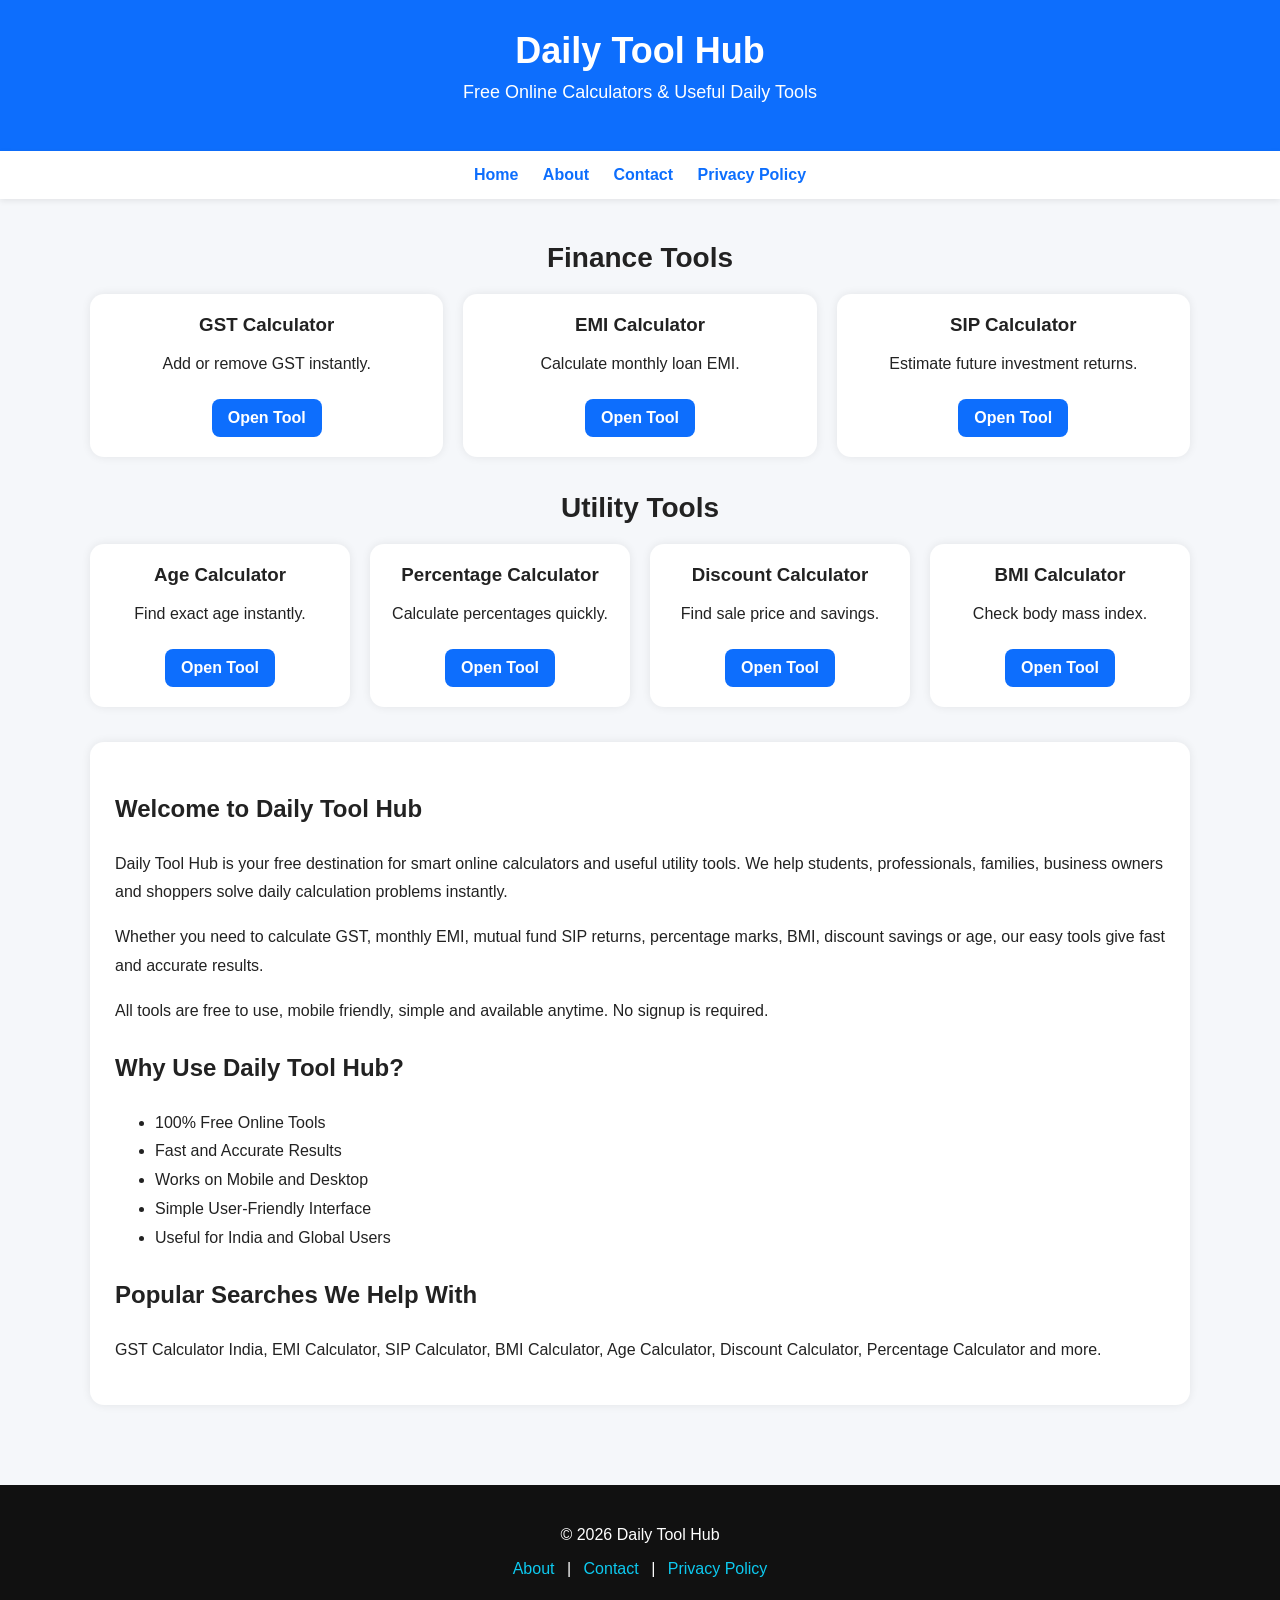
==== index.html @ 30fef19f "Update index.html" ====
<!DOCTYPE html>
<html lang="en">
<head>
<meta charset="UTF-8">
<meta name="viewport" content="width=device-width, initial-scale=1.0">

<title>Daily Tool Hub – Free Online Calculators & Utility Tools</title>

<meta name="description" content="Daily Tool Hub offers free online calculators and useful tools including GST Calculator, EMI Calculator, SIP Calculator, BMI Calculator, Age Calculator and more.">

<meta name="keywords" content="free online tools, calculators online, gst calculator, emi calculator, sip calculator, bmi calculator, age calculator">

<meta name="robots" content="index,follow">

<style>
body{
font-family:Arial,sans-serif;
margin:0;
padding:0;
background:#f5f7fa;
color:#222;
}

header{
background:#0d6efd;
color:white;
padding:30px 20px;
text-align:center;
}

header h1{
margin:0;
font-size:36px;
}

header p{
margin-top:10px;
font-size:18px;
}

nav{
background:#ffffff;
padding:15px;
text-align:center;
box-shadow:0 2px 6px rgba(0,0,0,0.08);
}

nav a{
margin:0 10px;
text-decoration:none;
color:#0d6efd;
font-weight:bold;
}

.container{
max-width:1100px;
margin:auto;
padding:20px;
}

.section-title{
font-size:28px;
margin-bottom:20px;
text-align:center;
}

.grid{
display:grid;
grid-template-columns:repeat(auto-fit,minmax(240px,1fr));
gap:20px;
margin-bottom:35px;
}

.card{
background:white;
padding:20px;
border-radius:14px;
box-shadow:0 0 10px rgba(0,0,0,0.08);
text-align:center;
}

.card h3{
margin-top:0;
}

.card a{
display:inline-block;
margin-top:10px;
padding:10px 16px;
background:#0d6efd;
color:white;
text-decoration:none;
border-radius:8px;
font-weight:bold;
}

.card a:hover{
background:#084298;
}

.content-box{
background:white;
padding:25px;
border-radius:14px;
box-shadow:0 0 10px rgba(0,0,0,0.08);
margin-bottom:30px;
line-height:1.8;
}

footer{
background:#111;
color:#fff;
text-align:center;
padding:25px;
margin-top:30px;
}

footer a{
color:#0dcaf0;
text-decoration:none;
margin:0 8px;
}
</style>
</head>

<body>

<header>
<h1>Daily Tool Hub</h1>
<p>Free Online Calculators & Useful Daily Tools</p>
</header>

<nav>
<a href="index.html">Home</a>
<a href="about.html">About</a>
<a href="contact.html">Contact</a>
<a href="privacy-policy.html">Privacy Policy</a>
</nav>

<div class="container">

<h2 class="section-title">Finance Tools</h2>

<div class="grid">

<div class="card">
<h3>GST Calculator</h3>
<p>Add or remove GST instantly.</p>
<a href="gst-calculator.html">Open Tool</a>
</div>

<div class="card">
<h3>EMI Calculator</h3>
<p>Calculate monthly loan EMI.</p>
<a href="emi-calculator.html">Open Tool</a>
</div>

<div class="card">
<h3>SIP Calculator</h3>
<p>Estimate future investment returns.</p>
<a href="sip-calculator.html">Open Tool</a>
</div>

</div>

<h2 class="section-title">Utility Tools</h2>

<div class="grid">

<div class="card">
<h3>Age Calculator</h3>
<p>Find exact age instantly.</p>
<a href="age-calculator.html">Open Tool</a>
</div>

<div class="card">
<h3>Percentage Calculator</h3>
<p>Calculate percentages quickly.</p>
<a href="percentage-calculator.html">Open Tool</a>
</div>

<div class="card">
<h3>Discount Calculator</h3>
<p>Find sale price and savings.</p>
<a href="discount-calculator.html">Open Tool</a>
</div>

<div class="card">
<h3>BMI Calculator</h3>
<p>Check body mass index.</p>
<a href="bmi-calculator.html">Open Tool</a>
</div>

</div>

<div class="content-box">

<h2>Welcome to Daily Tool Hub</h2>

<p>Daily Tool Hub is your free destination for smart online calculators and useful utility tools. We help students, professionals, families, business owners and shoppers solve daily calculation problems instantly.</p>

<p>Whether you need to calculate GST, monthly EMI, mutual fund SIP returns, percentage marks, BMI, discount savings or age, our easy tools give fast and accurate results.</p>

<p>All tools are free to use, mobile friendly, simple and available anytime. No signup is required.</p>

<h2>Why Use Daily Tool Hub?</h2>

<ul>
<li>100% Free Online Tools</li>
<li>Fast and Accurate Results</li>
<li>Works on Mobile and Desktop</li>
<li>Simple User-Friendly Interface</li>
<li>Useful for India and Global Users</li>
</ul>

<h2>Popular Searches We Help With</h2>

<p>GST Calculator India, EMI Calculator, SIP Calculator, BMI Calculator, Age Calculator, Discount Calculator, Percentage Calculator and more.</p>

</div>

</div>

<footer>
<p>© 2026 Daily Tool Hub</p>
<p>
<a href="about.html">About</a> |
<a href="contact.html">Contact</a> |
<a href="privacy-policy.html">Privacy Policy</a>
</p>
</footer>

</body>
</html>
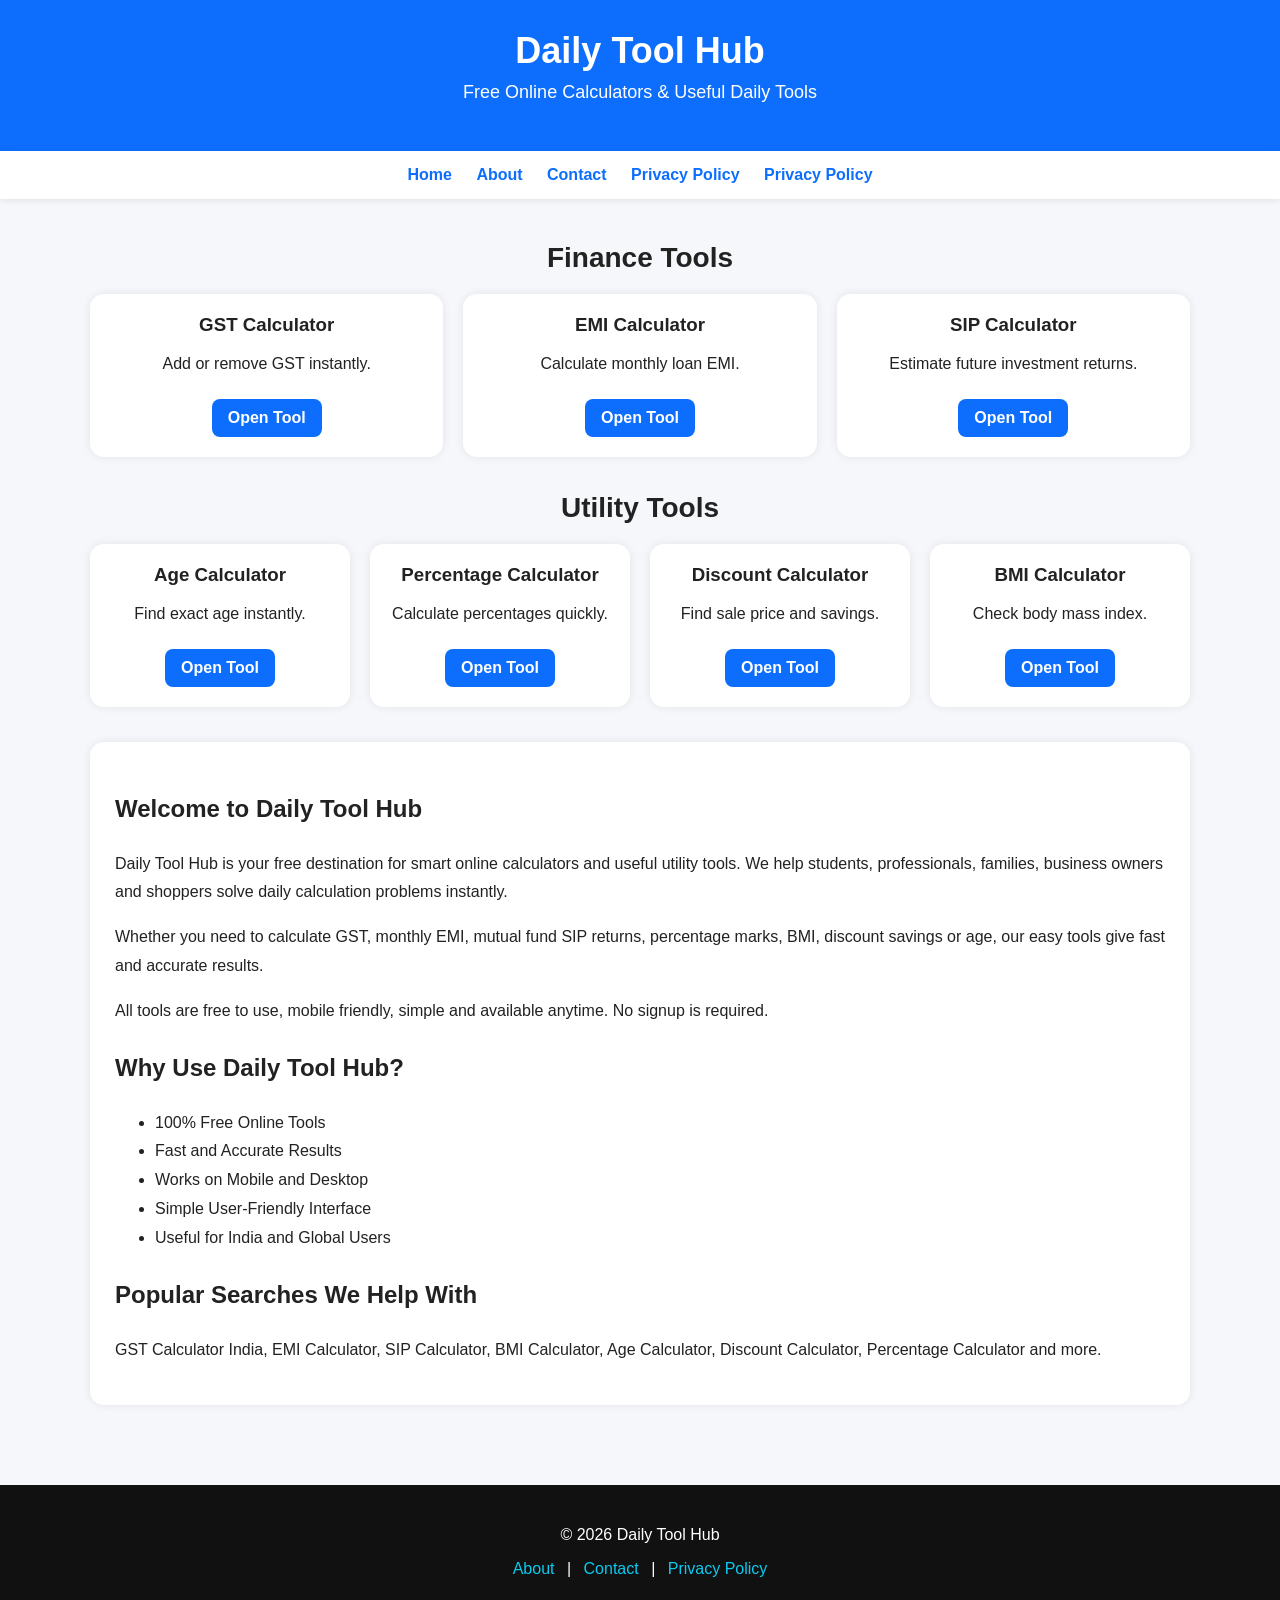
==== commit a8d6dfaf: "Update index.html" ====
--- a/index.html
+++ b/index.html
@@ -135,6 +135,7 @@
 <a href="about.html">About</a>
 <a href="contact.html">Contact</a>
 <a href="privacy-policy.html">Privacy Policy</a>
+<a href="disclaimer.html">Privacy Policy</a>
 </nav>
 
 <div class="container">
@@ -231,4 +232,4 @@
 </footer>
 
 </body>
-</html>+</html>
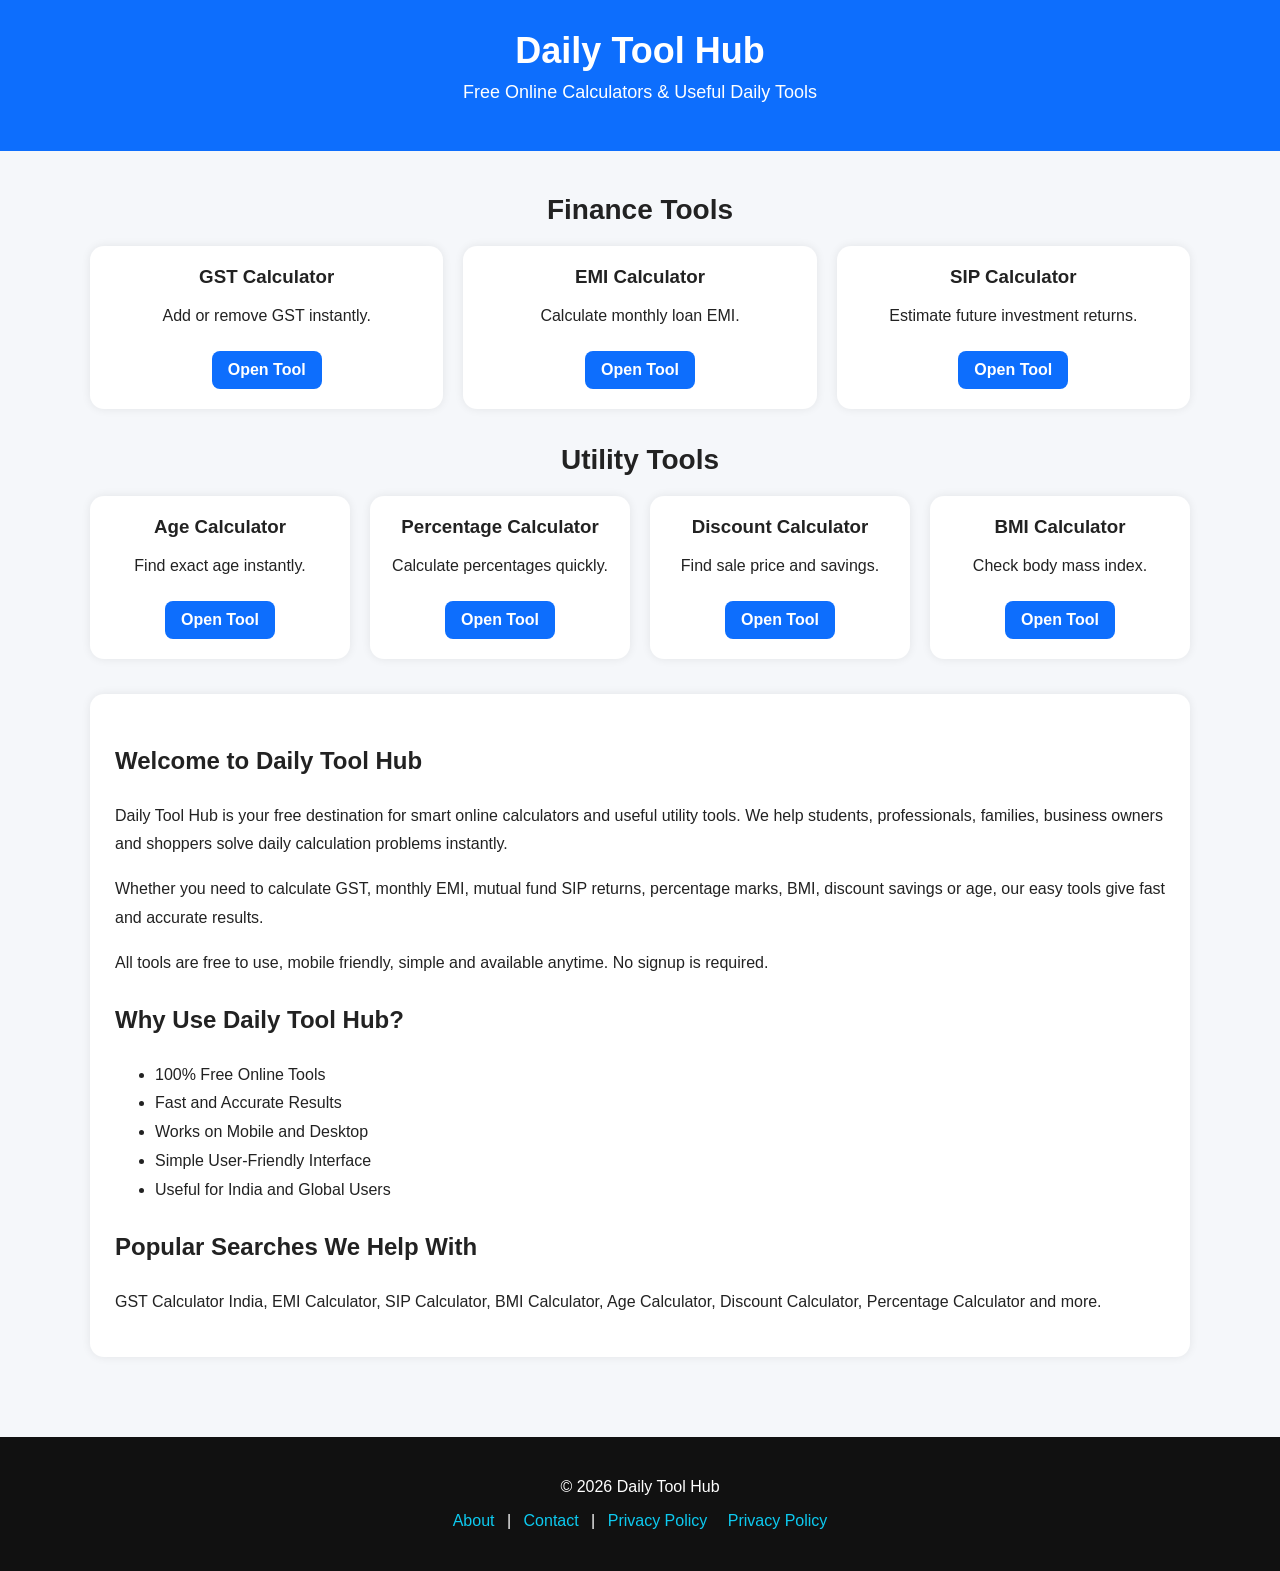
==== commit 52799120: "Update index.html" ====
--- a/index.html
+++ b/index.html
@@ -130,14 +130,6 @@
 <p>Free Online Calculators & Useful Daily Tools</p>
 </header>
 
-<nav>
-<a href="index.html">Home</a>
-<a href="about.html">About</a>
-<a href="contact.html">Contact</a>
-<a href="privacy-policy.html">Privacy Policy</a>
-<a href="disclaimer.html">Privacy Policy</a>
-</nav>
-
 <div class="container">
 
 <h2 class="section-title">Finance Tools</h2>
@@ -228,6 +220,7 @@
 <a href="about.html">About</a> |
 <a href="contact.html">Contact</a> |
 <a href="privacy-policy.html">Privacy Policy</a>
+<a href="disclaimer.html">Privacy Policy</a>
 </p>
 </footer>
 
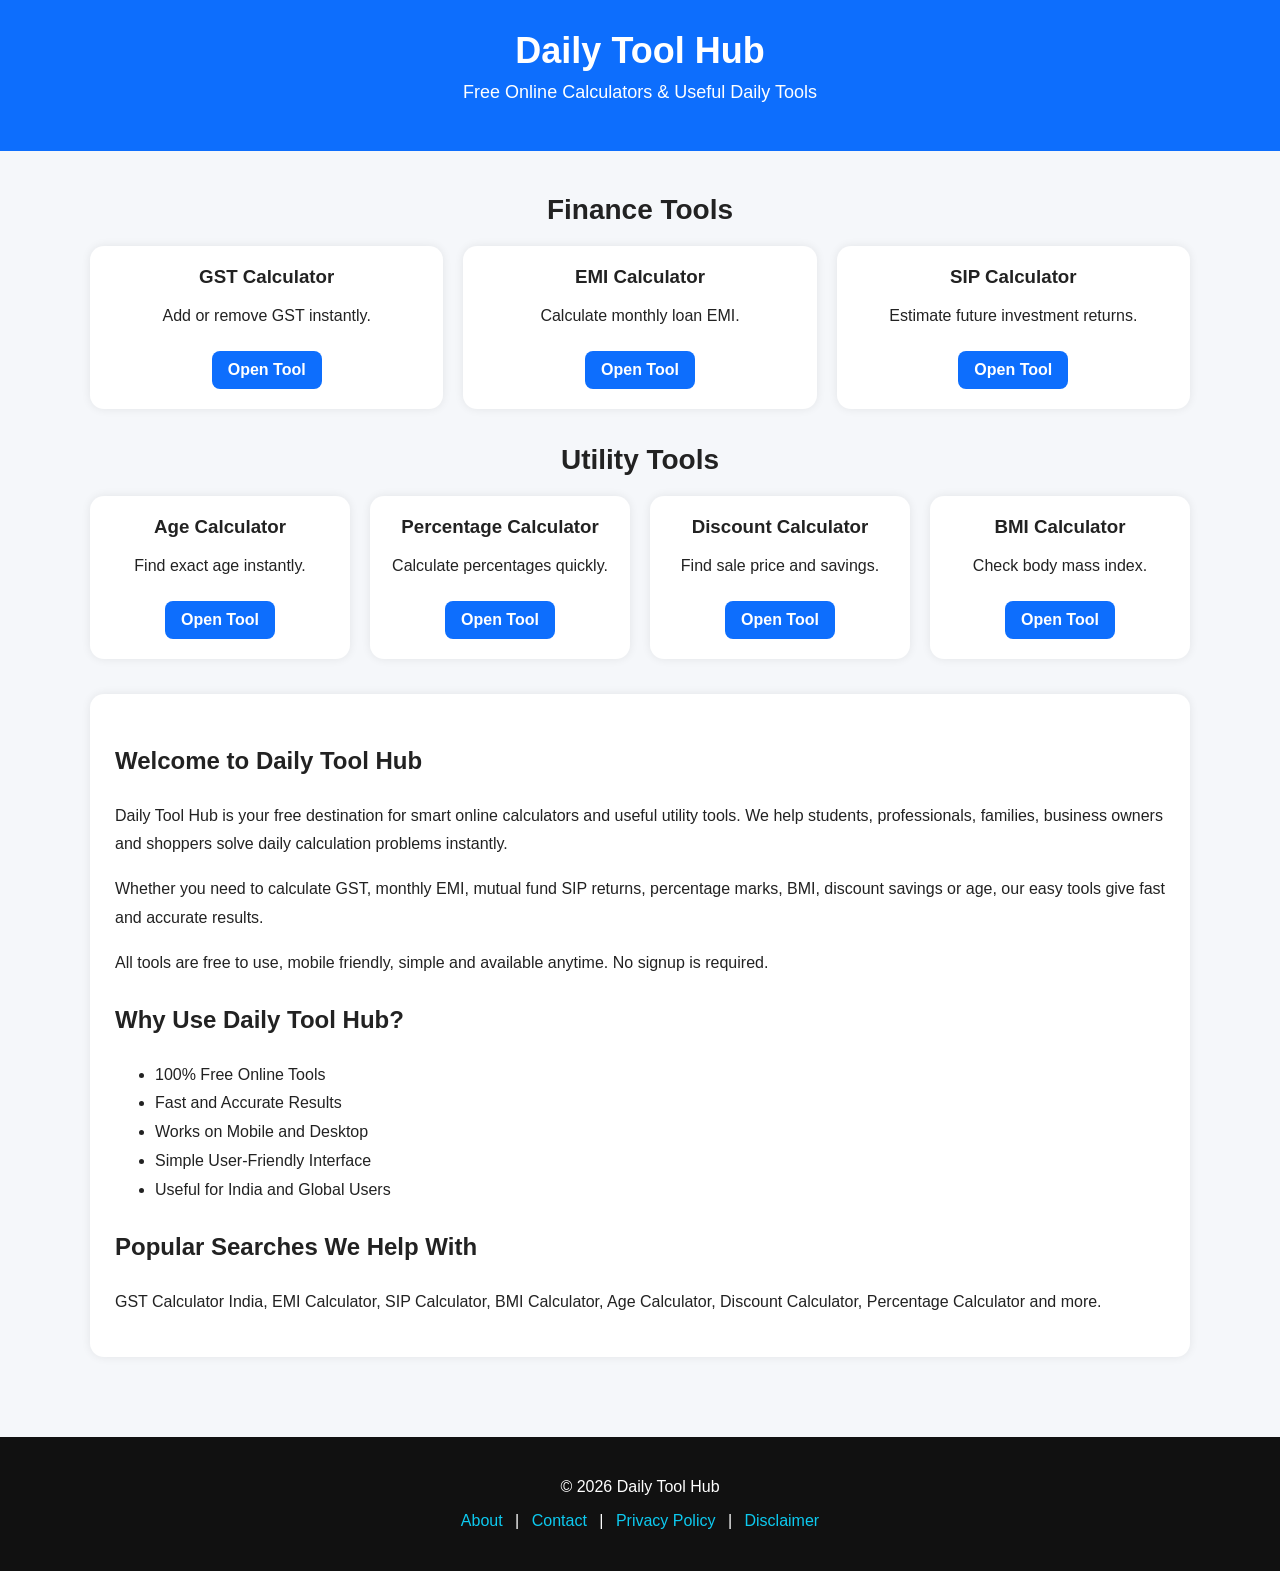
==== commit 99925db0: "commit &b push" ====
--- a/index.html
+++ b/index.html
@@ -219,8 +219,8 @@
 <p>
 <a href="about.html">About</a> |
 <a href="contact.html">Contact</a> |
-<a href="privacy-policy.html">Privacy Policy</a>
-<a href="disclaimer.html">Privacy Policy</a>
+<a href="privacy-policy.html">Privacy Policy</a> |
+<a href="disclaimer.html">Disclaimer</a>
 </p>
 </footer>
 
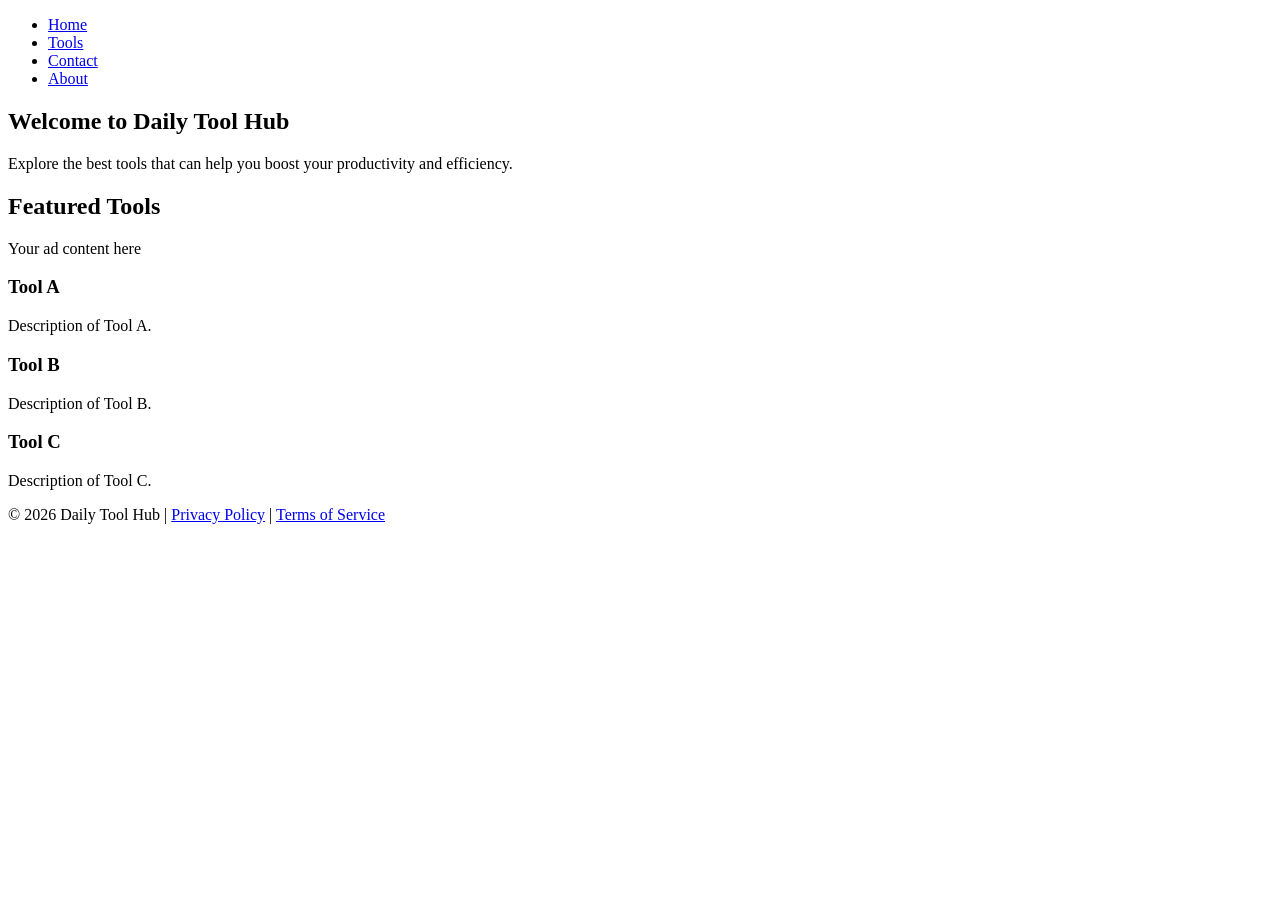
==== commit 176dec4b: "Updated index.html with professional content including Google AdSense integration, SEO optimization," ====
--- a/index.html
+++ b/index.html
@@ -1,228 +1,80 @@
 <!DOCTYPE html>
 <html lang="en">
 <head>
-<meta charset="UTF-8">
-<meta name="viewport" content="width=device-width, initial-scale=1.0">
-
-<title>Daily Tool Hub – Free Online Calculators & Utility Tools</title>
-
-<meta name="description" content="Daily Tool Hub offers free online calculators and useful tools including GST Calculator, EMI Calculator, SIP Calculator, BMI Calculator, Age Calculator and more.">
-
-<meta name="keywords" content="free online tools, calculators online, gst calculator, emi calculator, sip calculator, bmi calculator, age calculator">
-
-<meta name="robots" content="index,follow">
-
-<style>
-body{
-font-family:Arial,sans-serif;
-margin:0;
-padding:0;
-background:#f5f7fa;
-color:#222;
-}
-
-header{
-background:#0d6efd;
-color:white;
-padding:30px 20px;
-text-align:center;
-}
-
-header h1{
-margin:0;
-font-size:36px;
-}
-
-header p{
-margin-top:10px;
-font-size:18px;
-}
-
-nav{
-background:#ffffff;
-padding:15px;
-text-align:center;
-box-shadow:0 2px 6px rgba(0,0,0,0.08);
-}
-
-nav a{
-margin:0 10px;
-text-decoration:none;
-color:#0d6efd;
-font-weight:bold;
-}
-
-.container{
-max-width:1100px;
-margin:auto;
-padding:20px;
-}
-
-.section-title{
-font-size:28px;
-margin-bottom:20px;
-text-align:center;
-}
-
-.grid{
-display:grid;
-grid-template-columns:repeat(auto-fit,minmax(240px,1fr));
-gap:20px;
-margin-bottom:35px;
-}
-
-.card{
-background:white;
-padding:20px;
-border-radius:14px;
-box-shadow:0 0 10px rgba(0,0,0,0.08);
-text-align:center;
-}
-
-.card h3{
-margin-top:0;
-}
-
-.card a{
-display:inline-block;
-margin-top:10px;
-padding:10px 16px;
-background:#0d6efd;
-color:white;
-text-decoration:none;
-border-radius:8px;
-font-weight:bold;
-}
-
-.card a:hover{
-background:#084298;
-}
-
-.content-box{
-background:white;
-padding:25px;
-border-radius:14px;
-box-shadow:0 0 10px rgba(0,0,0,0.08);
-margin-bottom:30px;
-line-height:1.8;
-}
-
-footer{
-background:#111;
-color:#fff;
-text-align:center;
-padding:25px;
-margin-top:30px;
-}
-
-footer a{
-color:#0dcaf0;
-text-decoration:none;
-margin:0 8px;
-}
-</style>
+    <meta charset="UTF-8">
+    <meta name="viewport" content="width=device-width, initial-scale=1.0">
+    <meta name="description" content="Your all-in-one tool hub for productivity and efficiency.">
+    <meta name="keywords" content="tools, productivity, efficiency, organization">
+    <meta property="og:title" content="Daily Tool Hub">
+    <meta property="og:description" content="Discover the best tools to enhance your productivity.">
+    <meta property="og:image" content="path_to_image.jpg">
+    <meta property="og:url" content="https://www.dailytoolhub.com">
+    <meta name="twitter:card" content="summary_large_image">
+    <meta name="twitter:title" content="Daily Tool Hub">
+    <meta name="twitter:description" content="Discover the best tools to enhance your productivity.">
+    <link rel="stylesheet" href="styles/main.css">
+    <title>Daily Tool Hub</title>
+    <script type="application/ld+json">
+    {
+        "@context": "https://schema.org",
+        "@type": "Organization",
+        "name": "Daily Tool Hub",
+        "url": "https://www.dailytoolhub.com",
+        "logo": "path_to_logo.png"
+    }
+    </script>
+    <script type="application/ld+json">
+    {
+        "@context": "https://schema.org",
+        "@type": "BreadcrumbList",
+        "itemListElement": [
+            {
+                "@type": "ListItem",
+                "position": 1,
+                "name": "Home",
+                "item": "https://www.dailytoolhub.com"
+            }
+        ]
+    }
+    </script>
 </head>
-
 <body>
-
-<header>
-<h1>Daily Tool Hub</h1>
-<p>Free Online Calculators & Useful Daily Tools</p>
-</header>
-
-<div class="container">
-
-<h2 class="section-title">Finance Tools</h2>
-
-<div class="grid">
-
-<div class="card">
-<h3>GST Calculator</h3>
-<p>Add or remove GST instantly.</p>
-<a href="gst-calculator.html">Open Tool</a>
-</div>
-
-<div class="card">
-<h3>EMI Calculator</h3>
-<p>Calculate monthly loan EMI.</p>
-<a href="emi-calculator.html">Open Tool</a>
-</div>
-
-<div class="card">
-<h3>SIP Calculator</h3>
-<p>Estimate future investment returns.</p>
-<a href="sip-calculator.html">Open Tool</a>
-</div>
-
-</div>
-
-<h2 class="section-title">Utility Tools</h2>
-
-<div class="grid">
-
-<div class="card">
-<h3>Age Calculator</h3>
-<p>Find exact age instantly.</p>
-<a href="age-calculator.html">Open Tool</a>
-</div>
-
-<div class="card">
-<h3>Percentage Calculator</h3>
-<p>Calculate percentages quickly.</p>
-<a href="percentage-calculator.html">Open Tool</a>
-</div>
-
-<div class="card">
-<h3>Discount Calculator</h3>
-<p>Find sale price and savings.</p>
-<a href="discount-calculator.html">Open Tool</a>
-</div>
-
-<div class="card">
-<h3>BMI Calculator</h3>
-<p>Check body mass index.</p>
-<a href="bmi-calculator.html">Open Tool</a>
-</div>
-
-</div>
-
-<div class="content-box">
-
-<h2>Welcome to Daily Tool Hub</h2>
-
-<p>Daily Tool Hub is your free destination for smart online calculators and useful utility tools. We help students, professionals, families, business owners and shoppers solve daily calculation problems instantly.</p>
-
-<p>Whether you need to calculate GST, monthly EMI, mutual fund SIP returns, percentage marks, BMI, discount savings or age, our easy tools give fast and accurate results.</p>
-
-<p>All tools are free to use, mobile friendly, simple and available anytime. No signup is required.</p>
-
-<h2>Why Use Daily Tool Hub?</h2>
-
-<ul>
-<li>100% Free Online Tools</li>
-<li>Fast and Accurate Results</li>
-<li>Works on Mobile and Desktop</li>
-<li>Simple User-Friendly Interface</li>
-<li>Useful for India and Global Users</li>
-</ul>
-
-<h2>Popular Searches We Help With</h2>
-
-<p>GST Calculator India, EMI Calculator, SIP Calculator, BMI Calculator, Age Calculator, Discount Calculator, Percentage Calculator and more.</p>
-
-</div>
-
-</div>
-
-<footer>
-<p>© 2026 Daily Tool Hub</p>
-<p>
-<a href="about.html">About</a> |
-<a href="contact.html">Contact</a> |
-<a href="privacy-policy.html">Privacy Policy</a> |
-<a href="disclaimer.html">Disclaimer</a>
-</p>
-</footer>
-
+    <header>
+        <nav>
+            <ul>
+                <li><a href="#">Home</a></li>
+                <li><a href="#">Tools</a></li>
+                <li><a href="#">Contact</a></li>
+                <li><a href="#">About</a></li>
+            </ul>
+        </nav>
+    </header>
+    <main>
+        <section class="welcome">
+            <h1>Welcome to Daily Tool Hub</h1>
+            <p>Explore the best tools that can help you boost your productivity and efficiency.</p>
+        </section>
+        <section class="featured-tools">
+            <h2>Featured Tools</h2>
+            <div class="tool" id="ad-placement"> <!-- Ad Placement -->
+                <p>Your ad content here</p>
+            </div>
+            <div class="tool">
+                <h3>Tool A</h3>
+                <p>Description of Tool A.</p>
+            </div>
+            <div class="tool">
+                <h3>Tool B</h3>
+                <p>Description of Tool B.</p>
+            </div>
+            <div class="tool">
+                <h3>Tool C</h3>
+                <p>Description of Tool C.</p>
+            </div>
+        </section>
+    </main>
+    <footer>
+        <p>© 2026 Daily Tool Hub | <a href="#">Privacy Policy</a> | <a href="#">Terms of Service</a></p>
+    </footer>
 </body>
-</html>
+</html>
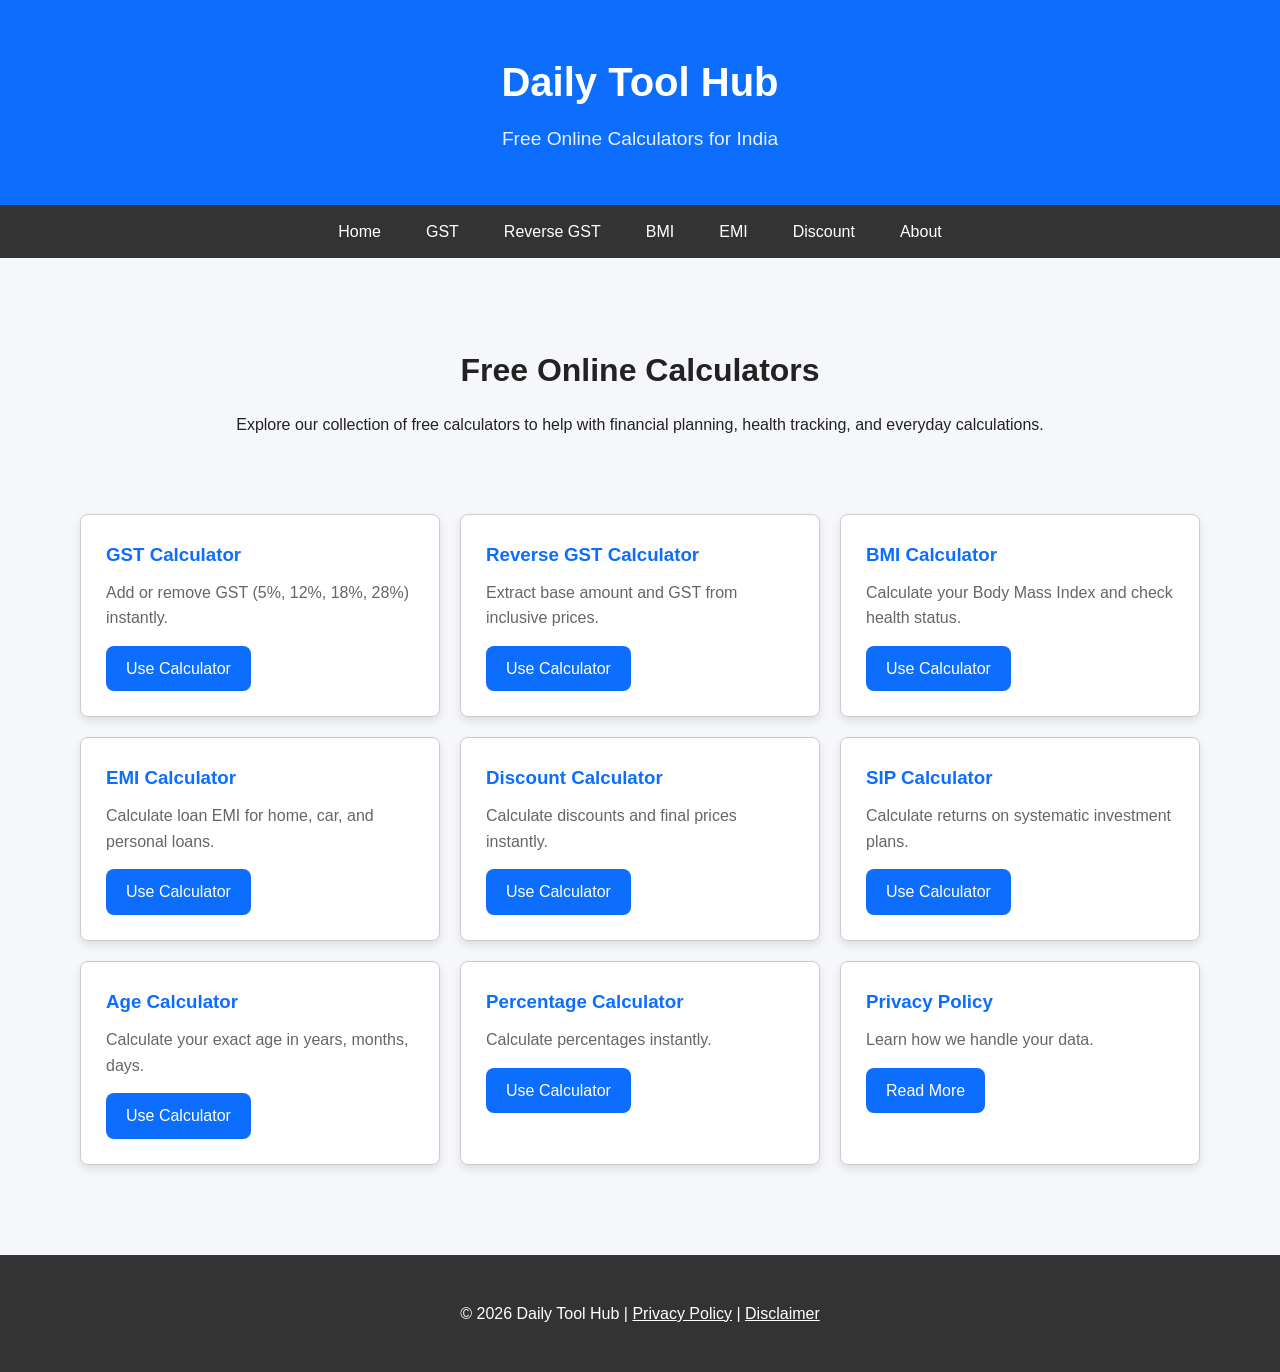
==== commit 982bbe10: "Upgrade: Modernize with SEO, real calculator links, new reverse GST tool" ====
--- a/index.html
+++ b/index.html
@@ -3,78 +3,100 @@
 <head>
     <meta charset="UTF-8">
     <meta name="viewport" content="width=device-width, initial-scale=1.0">
-    <meta name="description" content="Your all-in-one tool hub for productivity and efficiency.">
-    <meta name="keywords" content="tools, productivity, efficiency, organization">
-    <meta property="og:title" content="Daily Tool Hub">
-    <meta property="og:description" content="Discover the best tools to enhance your productivity.">
-    <meta property="og:image" content="path_to_image.jpg">
-    <meta property="og:url" content="https://www.dailytoolhub.com">
-    <meta name="twitter:card" content="summary_large_image">
-    <meta name="twitter:title" content="Daily Tool Hub">
-    <meta name="twitter:description" content="Discover the best tools to enhance your productivity.">
-    <link rel="stylesheet" href="styles/main.css">
-    <title>Daily Tool Hub</title>
+    <meta name="description" content="Daily Tool Hub - Free online calculators for India. GST calculator, BMI, EMI, Discount, SIP, Age calculator and more.">
+    <meta name="keywords" content="free calculators, GST calculator, BMI calculator, EMI calculator, discount calculator, online tools India">
+    <meta property="og:title" content="Daily Tool Hub - Free Online Calculators">
+    <meta property="og:description" content="Free online calculators for India. GST, BMI, EMI, Discount, SIP, Age and more.">
+    <meta property="og:url" content="https://dailytoolhub.github.io">
+    <meta property="og:type" content="website">
+    <link rel="canonical" href="https://dailytoolhub.github.io">
+    <link rel="stylesheet" href="style.css">
+    <title>Daily Tool Hub - Free Online Calculators India</title>
     <script type="application/ld+json">
     {
         "@context": "https://schema.org",
-        "@type": "Organization",
+        "@type": "WebSite",
         "name": "Daily Tool Hub",
-        "url": "https://www.dailytoolhub.com",
-        "logo": "path_to_logo.png"
-    }
-    </script>
-    <script type="application/ld+json">
-    {
-        "@context": "https://schema.org",
-        "@type": "BreadcrumbList",
-        "itemListElement": [
-            {
-                "@type": "ListItem",
-                "position": 1,
-                "name": "Home",
-                "item": "https://www.dailytoolhub.com"
-            }
-        ]
+        "url": "https://dailytoolhub.github.io",
+        "potentialAction": {
+            "@type": "SearchAction",
+            "target": "https://dailytoolhub.github.io?q={search_term_string}",
+            "query-input": "required name=search_term_string"
+        }
     }
     </script>
 </head>
 <body>
-    <header>
-        <nav>
-            <ul>
-                <li><a href="#">Home</a></li>
-                <li><a href="#">Tools</a></li>
-                <li><a href="#">Contact</a></li>
-                <li><a href="#">About</a></li>
-            </ul>
-        </nav>
+    <header class="header">
+        <div class="container">
+            <h1>Daily Tool Hub</h1>
+            <p>Free Online Calculators for India</p>
+        </div>
     </header>
-    <main>
+    <nav class="nav">
+        <a href="index.html">Home</a>
+        <a href="gst-calculator.html">GST</a>
+        <a href="reverse-gst-calculator.html">Reverse GST</a>
+        <a href="bmi-calculator.html">BMI</a>
+        <a href="emi-calculator.html">EMI</a>
+        <a href="discount-calculator.html">Discount</a>
+        <a href="about.html">About</a>
+    </nav>
+    <main class="container">
         <section class="welcome">
-            <h1>Welcome to Daily Tool Hub</h1>
-            <p>Explore the best tools that can help you boost your productivity and efficiency.</p>
+            <h2>Free Online Calculators</h2>
+            <p>Explore our collection of free calculators to help with financial planning, health tracking, and everyday calculations.</p>
         </section>
-        <section class="featured-tools">
-            <h2>Featured Tools</h2>
-            <div class="tool" id="ad-placement"> <!-- Ad Placement -->
-                <p>Your ad content here</p>
+        <section class="section">
+            <div class="card">
+                <h3>GST Calculator</h3>
+                <p>Add or remove GST (5%, 12%, 18%, 28%) instantly.</p>
+                <a href="gst-calculator.html" class="btn">Use Calculator</a>
             </div>
-            <div class="tool">
-                <h3>Tool A</h3>
-                <p>Description of Tool A.</p>
+            <div class="card">
+                <h3>Reverse GST Calculator</h3>
+                <p>Extract base amount and GST from inclusive prices.</p>
+                <a href="reverse-gst-calculator.html" class="btn">Use Calculator</a>
             </div>
-            <div class="tool">
-                <h3>Tool B</h3>
-                <p>Description of Tool B.</p>
+            <div class="card">
+                <h3>BMI Calculator</h3>
+                <p>Calculate your Body Mass Index and check health status.</p>
+                <a href="bmi-calculator.html" class="btn">Use Calculator</a>
             </div>
-            <div class="tool">
-                <h3>Tool C</h3>
-                <p>Description of Tool C.</p>
+            <div class="card">
+                <h3>EMI Calculator</h3>
+                <p>Calculate loan EMI for home, car, and personal loans.</p>
+                <a href="emi-calculator.html" class="btn">Use Calculator</a>
+            </div>
+            <div class="card">
+                <h3>Discount Calculator</h3>
+                <p>Calculate discounts and final prices instantly.</p>
+                <a href="discount-calculator.html" class="btn">Use Calculator</a>
+            </div>
+            <div class="card">
+                <h3>SIP Calculator</h3>
+                <p>Calculate returns on systematic investment plans.</p>
+                <a href="sip-calculator.html" class="btn">Use Calculator</a>
+            </div>
+            <div class="card">
+                <h3>Age Calculator</h3>
+                <p>Calculate your exact age in years, months, days.</p>
+                <a href="age-calculator.html" class="btn">Use Calculator</a>
+            </div>
+            <div class="card">
+                <h3>Percentage Calculator</h3>
+                <p>Calculate percentages instantly.</p>
+                <a href="percentage-calculator.html" class="btn">Use Calculator</a>
+            </div>
+            <div class="card">
+                <h3>Privacy Policy</h3>
+                <p>Learn how we handle your data.</p>
+                <a href="privacy-policy.html" class="btn">Read More</a>
             </div>
         </section>
     </main>
-    <footer>
-        <p>© 2026 Daily Tool Hub | <a href="#">Privacy Policy</a> | <a href="#">Terms of Service</a></p>
+    <footer class="footer">
+        <p>&copy; 2026 Daily Tool Hub | <a href="privacy-policy.html">Privacy Policy</a> | <a href="disclaimer.html">Disclaimer</a></p>
     </footer>
 </body>
 </html>
--- a/style.css
+++ b/style.css
@@ -0,0 +1,158 @@
+:root {
+  --primary-color: #0d6efd;
+  --primary-hover: #0b5ed9;
+  --secondary-color: #4CAF50;
+  --background: #f5f7fa;
+  --white: #ffffff;
+  --text-color: #222;
+  --text-muted: #666;
+  --border-color: #ccc;
+  --shadow: 0 4px 8px rgba(0, 0, 0, 0.1);
+  --radius: 8px;
+  --container-width: 1200px;
+}
+
+* {
+  box-sizing: border-box;
+}
+
+body {
+  font-family: Arial, sans-serif;
+  margin: 0;
+  padding: 0;
+  background: var(--background);
+  color: var(--text-color);
+  line-height: 1.6;
+}
+
+.container {
+  max-width: var(--container-width);
+  margin: 0 auto;
+  padding: 20px;
+}
+
+.header {
+  background: var(--primary-color);
+  color: var(--white);
+  padding: 30px 20px;
+  text-align: center;
+}
+
+.header h1 {
+  margin: 0;
+  font-size: 2.5rem;
+}
+
+.header p {
+  margin: 10px 0 0;
+  font-size: 1.2rem;
+  opacity: 0.9;
+}
+
+.nav {
+  display: flex;
+  flex-wrap: wrap;
+  justify-content: center;
+  gap: 5px;
+  background: #333;
+  padding: 0;
+}
+
+.nav a {
+  color: var(--white);
+  padding: 14px 20px;
+  text-decoration: none;
+  display: block;
+  transition: background 0.3s;
+}
+
+.nav a:hover {
+  background: #575757;
+}
+
+.welcome {
+  text-align: center;
+  padding: 40px 20px;
+}
+
+.welcome h2 {
+  font-size: 2rem;
+  margin-bottom: 10px;
+}
+
+.section {
+  display: grid;
+  grid-template-columns: repeat(auto-fill, minmax(280px, 1fr));
+  gap: 20px;
+  padding: 20px;
+}
+
+.card {
+  background: var(--white);
+  border: 1px solid var(--border-color);
+  border-radius: var(--radius);
+  box-shadow: var(--shadow);
+  padding: 25px;
+  transition: transform 0.2s, box-shadow 0.2s;
+}
+
+.card:hover {
+  transform: translateY(-5px);
+  box-shadow: 0 8px 16px rgba(0, 0, 0, 0.15);
+}
+
+.card h3 {
+  margin: 0 0 10px;
+  color: var(--primary-color);
+}
+
+.card p {
+  color: var(--text-muted);
+  margin: 0 0 15px;
+}
+
+.btn {
+  display: inline-block;
+  background: var(--primary-color);
+  color: var(--white);
+  padding: 10px 20px;
+  text-decoration: none;
+  border-radius: var(--radius);
+  transition: background 0.3s;
+}
+
+.btn:hover {
+  background: var(--primary-hover);
+  text-decoration: none;
+}
+
+.footer {
+  text-align: center;
+  padding: 30px 20px;
+  background: #333;
+  color: var(--white);
+  margin-top: 50px;
+}
+
+.footer a {
+  color: var(--white);
+  text-decoration: underline;
+}
+
+.footer a:hover {
+  text-decoration: none;
+}
+
+@media (max-width: 768px) {
+  .header h1 {
+    font-size: 1.8rem;
+  }
+  
+  .nav {
+    flex-direction: column;
+  }
+  
+  .section {
+    grid-template-columns: 1fr;
+  }
+}
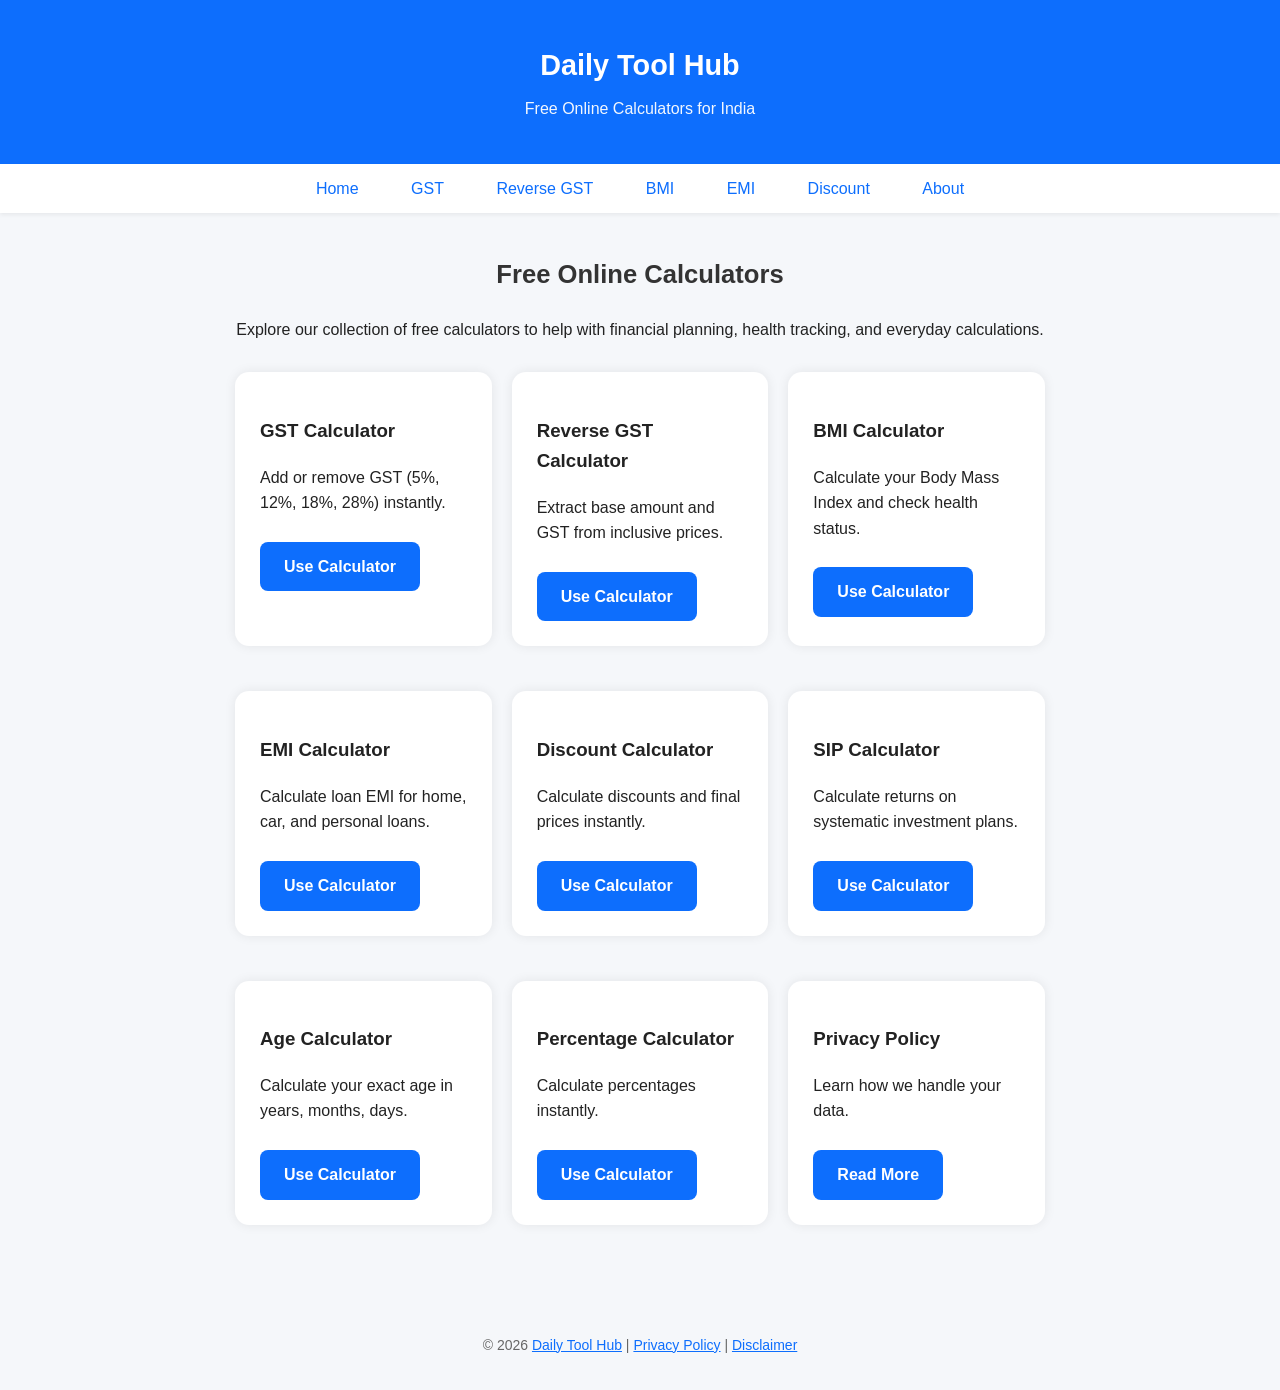
==== commit 2076d221: "Enhance: Add shared CSS/JS, GA tracking, accessibility improvements" ====
--- a/index.html
+++ b/index.html
@@ -12,6 +12,15 @@
     <link rel="canonical" href="https://dailytoolhub.github.io">
     <link rel="stylesheet" href="style.css">
     <title>Daily Tool Hub - Free Online Calculators India</title>
+    
+    <script async src="https://www.googletagmanager.com/gtag/js?id=GA_MEASUREMENT_ID"></script>
+    <script>
+      window.dataLayer = window.dataLayer || [];
+      function gtag(){dataLayer.push(arguments);}
+      gtag('js', new Date());
+      gtag('config', 'GA_MEASUREMENT_ID');
+    </script>
+    
     <script type="application/ld+json">
     {
         "@context": "https://schema.org",
@@ -27,13 +36,16 @@
     </script>
 </head>
 <body>
+    <a href="#main-content" class="skip-link">Skip to content</a>
+    
     <header class="header">
         <div class="container">
             <h1>Daily Tool Hub</h1>
             <p>Free Online Calculators for India</p>
         </div>
     </header>
-    <nav class="nav">
+    
+    <nav class="nav" aria-label="Main navigation">
         <a href="index.html">Home</a>
         <a href="gst-calculator.html">GST</a>
         <a href="reverse-gst-calculator.html">Reverse GST</a>
@@ -42,61 +54,64 @@
         <a href="discount-calculator.html">Discount</a>
         <a href="about.html">About</a>
     </nav>
-    <main class="container">
+    
+    <main class="container" id="main-content">
         <section class="welcome">
             <h2>Free Online Calculators</h2>
             <p>Explore our collection of free calculators to help with financial planning, health tracking, and everyday calculations.</p>
         </section>
+        
         <section class="section">
-            <div class="card">
+            <article class="card">
                 <h3>GST Calculator</h3>
                 <p>Add or remove GST (5%, 12%, 18%, 28%) instantly.</p>
-                <a href="gst-calculator.html" class="btn">Use Calculator</a>
-            </div>
-            <div class="card">
+                <a href="gst-calculator.html" class="btn" aria-label="Use GST Calculator">Use Calculator</a>
+            </article>
+            <article class="card">
                 <h3>Reverse GST Calculator</h3>
                 <p>Extract base amount and GST from inclusive prices.</p>
-                <a href="reverse-gst-calculator.html" class="btn">Use Calculator</a>
-            </div>
-            <div class="card">
+                <a href="reverse-gst-calculator.html" class="btn" aria-label="Use Reverse GST Calculator">Use Calculator</a>
+            </article>
+            <article class="card">
                 <h3>BMI Calculator</h3>
                 <p>Calculate your Body Mass Index and check health status.</p>
-                <a href="bmi-calculator.html" class="btn">Use Calculator</a>
-            </div>
-            <div class="card">
+                <a href="bmi-calculator.html" class="btn" aria-label="Use BMI Calculator">Use Calculator</a>
+            </article>
+            <article class="card">
                 <h3>EMI Calculator</h3>
                 <p>Calculate loan EMI for home, car, and personal loans.</p>
-                <a href="emi-calculator.html" class="btn">Use Calculator</a>
-            </div>
-            <div class="card">
+                <a href="emi-calculator.html" class="btn" aria-label="Use EMI Calculator">Use Calculator</a>
+            </article>
+            <article class="card">
                 <h3>Discount Calculator</h3>
                 <p>Calculate discounts and final prices instantly.</p>
-                <a href="discount-calculator.html" class="btn">Use Calculator</a>
-            </div>
-            <div class="card">
+                <a href="discount-calculator.html" class="btn" aria-label="Use Discount Calculator">Use Calculator</a>
+            </article>
+            <article class="card">
                 <h3>SIP Calculator</h3>
                 <p>Calculate returns on systematic investment plans.</p>
-                <a href="sip-calculator.html" class="btn">Use Calculator</a>
-            </div>
-            <div class="card">
+                <a href="sip-calculator.html" class="btn" aria-label="Use SIP Calculator">Use Calculator</a>
+            </article>
+            <article class="card">
                 <h3>Age Calculator</h3>
                 <p>Calculate your exact age in years, months, days.</p>
-                <a href="age-calculator.html" class="btn">Use Calculator</a>
-            </div>
-            <div class="card">
+                <a href="age-calculator.html" class="btn" aria-label="Use Age Calculator">Use Calculator</a>
+            </article>
+            <article class="card">
                 <h3>Percentage Calculator</h3>
                 <p>Calculate percentages instantly.</p>
-                <a href="percentage-calculator.html" class="btn">Use Calculator</a>
-            </div>
-            <div class="card">
+                <a href="percentage-calculator.html" class="btn" aria-label="Use Percentage Calculator">Use Calculator</a>
+            </article>
+            <article class="card">
                 <h3>Privacy Policy</h3>
                 <p>Learn how we handle your data.</p>
-                <a href="privacy-policy.html" class="btn">Read More</a>
-            </div>
+                <a href="privacy-policy.html" class="btn" aria-label="Read Privacy Policy">Read More</a>
+            </article>
         </section>
     </main>
+    
     <footer class="footer">
-        <p>&copy; 2026 Daily Tool Hub | <a href="privacy-policy.html">Privacy Policy</a> | <a href="disclaimer.html">Disclaimer</a></p>
+        <p>&copy; 2026 <a href="index.html">Daily Tool Hub</a> | <a href="privacy-policy.html">Privacy Policy</a> | <a href="disclaimer.html">Disclaimer</a></p>
     </footer>
 </body>
 </html>
--- a/style.css
+++ b/style.css
@@ -1,158 +1,258 @@
 :root {
-  --primary-color: #0d6efd;
-  --primary-hover: #0b5ed9;
-  --secondary-color: #4CAF50;
-  --background: #f5f7fa;
-  --white: #ffffff;
-  --text-color: #222;
-  --text-muted: #666;
-  --border-color: #ccc;
-  --shadow: 0 4px 8px rgba(0, 0, 0, 0.1);
-  --radius: 8px;
-  --container-width: 1200px;
+    --primary-color: #0d6efd;
+    --primary-hover: #084298;
+    --bg-color: #f5f7fa;
+    --text-color: #222;
+    --card-bg: white;
+    --result-color: #198754;
+    --border-color: #ccc;
+    --muted-color: #666;
 }
 
 * {
-  box-sizing: border-box;
+    box-sizing: border-box;
 }
 
 body {
-  font-family: Arial, sans-serif;
-  margin: 0;
-  padding: 0;
-  background: var(--background);
-  color: var(--text-color);
-  line-height: 1.6;
+    font-family: Arial, sans-serif;
+    margin: 0;
+    padding: 0;
+    background: var(--bg-color);
+    color: var(--text-color);
+    line-height: 1.6;
 }
 
 .container {
-  max-width: var(--container-width);
-  margin: 0 auto;
-  padding: 20px;
-}
-
-.header {
-  background: var(--primary-color);
-  color: var(--white);
-  padding: 30px 20px;
-  text-align: center;
+    max-width: 850px;
+    margin: auto;
+    padding: 20px;
+}
+
+.header, header {
+    background: var(--primary-color);
+    color: white;
+    padding: 22px;
+    text-align: center;
 }
 
 .header h1 {
-  margin: 0;
-  font-size: 2.5rem;
+    margin: 0 0 8px 0;
+    font-size: 1.8rem;
 }
 
 .header p {
-  margin: 10px 0 0;
-  font-size: 1.2rem;
-  opacity: 0.9;
+    margin: 0;
+    opacity: 0.95;
 }
 
 .nav {
-  display: flex;
-  flex-wrap: wrap;
-  justify-content: center;
-  gap: 5px;
-  background: #333;
-  padding: 0;
+    background: white;
+    padding: 12px;
+    text-align: center;
+    box-shadow: 0 2px 4px rgba(0,0,0,0.06);
+    position: sticky;
+    top: 0;
+    z-index: 100;
 }
 
 .nav a {
-  color: var(--white);
-  padding: 14px 20px;
-  text-decoration: none;
-  display: block;
-  transition: background 0.3s;
+    color: var(--primary-color);
+    text-decoration: none;
+    margin: 0 12px;
+    font-weight: 500;
+    padding: 6px 12px;
+    border-radius: 6px;
+    transition: background 0.2s;
 }
 
 .nav a:hover {
-  background: #575757;
+    background: var(--bg-color);
+}
+
+.card {
+    background: var(--card-bg);
+    padding: 25px;
+    border-radius: 14px;
+    box-shadow: 0 0 12px rgba(0,0,0,0.08);
+    margin-bottom: 25px;
+}
+
+.card h2 {
+    margin-top: 0;
+    margin-bottom: 15px;
+}
+
+label {
+    display: block;
+    margin-bottom: 6px;
+    font-weight: 600;
+    color: #333;
+}
+
+input, select, button {
+    width: 100%;
+    padding: 12px;
+    margin-top: 10px;
+    margin-bottom: 15px;
+    font-size: 16px;
+    border-radius: 8px;
+    border: 2px solid var(--border-color);
+    transition: border-color 0.2s, box-shadow 0.2s;
+}
+
+input:focus, select:focus {
+    outline: none;
+    border-color: var(--primary-color);
+    box-shadow: 0 0 0 3px rgba(13, 110, 253, 0.15);
+}
+
+input.error, select.error {
+    border-color: #dc3545;
+    background: #fff5f5;
+}
+
+input.error:focus, select.error:focus {
+    box-shadow: 0 0 0 3px rgba(220, 53, 69, 0.15);
+}
+
+.error-message {
+    color: #dc3545;
+    font-size: 14px;
+    margin-top: -10px;
+    margin-bottom: 12px;
+    display: none;
+}
+
+.error-message.visible {
+    display: block;
+}
+
+button {
+    background: var(--primary-color);
+    color: white;
+    border: none;
+    cursor: pointer;
+    font-weight: bold;
+    transition: background 0.2s, transform 0.1s;
+}
+
+button:hover {
+    background: var(--primary-hover);
+}
+
+button:active {
+    transform: scale(0.98);
+}
+
+button.secondary {
+    background: #6c757d;
+}
+
+button.secondary:hover {
+    background: #5a6268;
+}
+
+.result {
+    font-size: 22px;
+    font-weight: bold;
+    color: var(--result-color);
+    margin-top: 15px;
+    line-height: 1.7;
+    padding: 15px;
+    background: rgba(25, 135, 84, 0.08);
+    border-radius: 8px;
+}
+
+ul {
+    padding-left: 20px;
+    line-height: 1.8;
 }
 
 .welcome {
-  text-align: center;
-  padding: 40px 20px;
+    text-align: center;
+    margin-bottom: 30px;
 }
 
 .welcome h2 {
-  font-size: 2rem;
-  margin-bottom: 10px;
+    font-size: 1.6rem;
+    color: #333;
 }
 
 .section {
-  display: grid;
-  grid-template-columns: repeat(auto-fill, minmax(280px, 1fr));
-  gap: 20px;
-  padding: 20px;
-}
-
-.card {
-  background: var(--white);
-  border: 1px solid var(--border-color);
-  border-radius: var(--radius);
-  box-shadow: var(--shadow);
-  padding: 25px;
-  transition: transform 0.2s, box-shadow 0.2s;
-}
-
-.card:hover {
-  transform: translateY(-5px);
-  box-shadow: 0 8px 16px rgba(0, 0, 0, 0.15);
-}
-
-.card h3 {
-  margin: 0 0 10px;
-  color: var(--primary-color);
-}
-
-.card p {
-  color: var(--text-muted);
-  margin: 0 0 15px;
-}
-
-.btn {
-  display: inline-block;
-  background: var(--primary-color);
-  color: var(--white);
-  padding: 10px 20px;
-  text-decoration: none;
-  border-radius: var(--radius);
-  transition: background 0.3s;
-}
-
-.btn:hover {
-  background: var(--primary-hover);
-  text-decoration: none;
-}
-
-.footer {
-  text-align: center;
-  padding: 30px 20px;
-  background: #333;
-  color: var(--white);
-  margin-top: 50px;
-}
-
-.footer a {
-  color: var(--white);
-  text-decoration: underline;
-}
-
-.footer a:hover {
-  text-decoration: none;
-}
-
-@media (max-width: 768px) {
-  .header h1 {
-    font-size: 1.8rem;
-  }
-  
-  .nav {
-    flex-direction: column;
-  }
-  
-  .section {
-    grid-template-columns: 1fr;
-  }
-}+    display: grid;
+    grid-template-columns: repeat(auto-fit, minmax(250px, 1fr));
+    gap: 20px;
+}
+
+.card .btn {
+    display: inline-block;
+    background: var(--primary-color);
+    color: white;
+    padding: 12px 24px;
+    text-decoration: none;
+    border-radius: 8px;
+    font-weight: bold;
+    margin-top: 10px;
+    transition: background 0.2s, transform 0.1s;
+}
+
+.card .btn:hover {
+    background: var(--primary-hover);
+    transform: translateY(-2px);
+}
+
+.footer, footer {
+    text-align: center;
+    padding: 20px;
+    font-size: 14px;
+    color: var(--muted-color);
+    margin-top: 30px;
+}
+
+.footer a, footer a {
+    color: var(--primary-color);
+}
+
+a.skip-link {
+    position: absolute;
+    top: -40px;
+    left: 0;
+    background: var(--primary-color);
+    color: white;
+    padding: 8px;
+    z-index: 1000;
+}
+
+a.skip-link:focus {
+    top: 0;
+}
+
+.visually-hidden {
+    position: absolute;
+    width: 1px;
+    height: 1px;
+    padding: 0;
+    margin: -1px;
+    overflow: hidden;
+    clip: rect(0, 0, 0, 0);
+    border: 0;
+}
+
+@media (max-width: 600px) {
+    .section {
+        grid-template-columns: 1fr;
+    }
+    
+    .nav a {
+        display: block;
+        margin: 8px 0;
+    }
+    
+    .container {
+        padding: 15px;
+    }
+    
+    .header, header {
+        padding: 18px 15px;
+    }
+}
